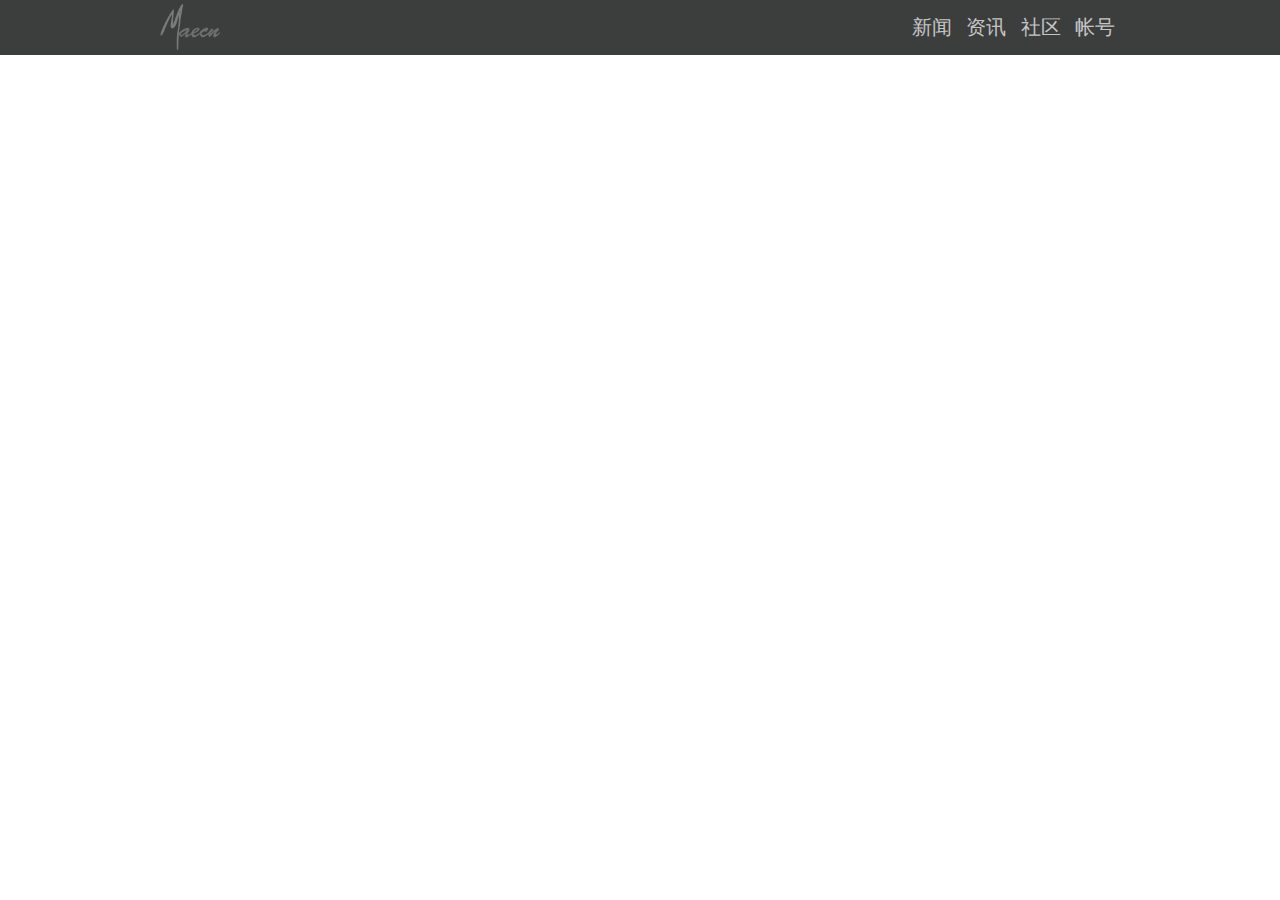
==== application/portal/html_devel/index.html @ c73c0bf3 "auto commited" ====
<!DOCTYPE html>
<html>
<head lang="en">
    <meta charset="UTF-8">
    <link rel="stylesheet" href="../css/index.css"/>
    <script src="../script/index.js"></script>
    <title></title>
</head>
<body>
<div class="top-bar">
    <div class="top-bar-box">
        <div class="main-logo"></div>
        <ul class="top-bar-item">
            <li>新闻</li>
            <li>资讯</li>
            <li>社区</li>
            <li>帐号</li>
        </ul>
    </div>
</div>
</body>
</html>
---- application/portal/css/index.css ----
/*! normalize.css v3.0.0 | MIT License | git.io/normalize */
/*! normalize.css v3.0.0 | HTML5 Display Definitions | MIT License | git.io/normalize */
/* line 9, C:/Ruby22-x64/lib/ruby/gems/2.2.0/gems/compass-normalize-1.5/stylesheets/normalize/_html5.scss */
article,
aside,
details,
figcaption,
figure,
footer,
header,
hgroup,
main,
nav,
section,
summary {
  display: block;
}

/* line 29, C:/Ruby22-x64/lib/ruby/gems/2.2.0/gems/compass-normalize-1.5/stylesheets/normalize/_html5.scss */
audio,
canvas,
progress,
video {
  display: inline-block;
  vertical-align: baseline;
}

/* line 40, C:/Ruby22-x64/lib/ruby/gems/2.2.0/gems/compass-normalize-1.5/stylesheets/normalize/_html5.scss */
audio:not([controls]) {
  display: none;
  height: 0;
}

/* line 47, C:/Ruby22-x64/lib/ruby/gems/2.2.0/gems/compass-normalize-1.5/stylesheets/normalize/_html5.scss */
[hidden],
template {
  display: none;
}

/*! normalize.css v3.0.0 | Base | MIT License | git.io/normalize */
/* line 11, C:/Ruby22-x64/lib/ruby/gems/2.2.0/gems/compass-normalize-1.5/stylesheets/normalize/_base.scss */
html {
  font-family: sans-serif;
  -webkit-text-size-adjust: 100%;
  -ms-text-size-adjust: 100%;
}

/* line 19, C:/Ruby22-x64/lib/ruby/gems/2.2.0/gems/compass-normalize-1.5/stylesheets/normalize/_base.scss */
body {
  margin: 0;
}

/*! normalize.css v3.0.0 | Links | MIT License | git.io/normalize */
/* line 9, C:/Ruby22-x64/lib/ruby/gems/2.2.0/gems/compass-normalize-1.5/stylesheets/normalize/_links.scss */
a {
  background: transparent;
}

/* line 15, C:/Ruby22-x64/lib/ruby/gems/2.2.0/gems/compass-normalize-1.5/stylesheets/normalize/_links.scss */
a:active,
a:hover {
  outline: 0;
}

/*! normalize.css v3.0.0 | Typography | MIT License | git.io/normalize */
/* line 9, C:/Ruby22-x64/lib/ruby/gems/2.2.0/gems/compass-normalize-1.5/stylesheets/normalize/_typography.scss */
abbr[title] {
  border-bottom: 1px dotted;
}

/* line 15, C:/Ruby22-x64/lib/ruby/gems/2.2.0/gems/compass-normalize-1.5/stylesheets/normalize/_typography.scss */
b,
strong {
  font-weight: bold;
}

/* line 22, C:/Ruby22-x64/lib/ruby/gems/2.2.0/gems/compass-normalize-1.5/stylesheets/normalize/_typography.scss */
dfn {
  font-style: italic;
}

/* line 29, C:/Ruby22-x64/lib/ruby/gems/2.2.0/gems/compass-normalize-1.5/stylesheets/normalize/_typography.scss */
h1 {
  font-size: 2em;
  margin: 0.67em 0;
}

/* line 36, C:/Ruby22-x64/lib/ruby/gems/2.2.0/gems/compass-normalize-1.5/stylesheets/normalize/_typography.scss */
mark {
  background: #ff0;
  color: #000;
}

/* line 43, C:/Ruby22-x64/lib/ruby/gems/2.2.0/gems/compass-normalize-1.5/stylesheets/normalize/_typography.scss */
small {
  font-size: 80%;
}

/* line 49, C:/Ruby22-x64/lib/ruby/gems/2.2.0/gems/compass-normalize-1.5/stylesheets/normalize/_typography.scss */
sub,
sup {
  font-size: 75%;
  line-height: 0;
  position: relative;
  vertical-align: baseline;
}

/* line 57, C:/Ruby22-x64/lib/ruby/gems/2.2.0/gems/compass-normalize-1.5/stylesheets/normalize/_typography.scss */
sup {
  top: -0.5em;
}

/* line 61, C:/Ruby22-x64/lib/ruby/gems/2.2.0/gems/compass-normalize-1.5/stylesheets/normalize/_typography.scss */
sub {
  bottom: -0.25em;
}

/*! normalize.css v3.0.0 | Embedded Content | MIT License | git.io/normalize */
/* line 9, C:/Ruby22-x64/lib/ruby/gems/2.2.0/gems/compass-normalize-1.5/stylesheets/normalize/_embeds.scss */
img {
  border: 0;
}

/* line 15, C:/Ruby22-x64/lib/ruby/gems/2.2.0/gems/compass-normalize-1.5/stylesheets/normalize/_embeds.scss */
svg:not(:root) {
  overflow: hidden;
}

/*! normalize.css v3.0.0 | Figures | MIT License | git.io/normalize */
/* line 9, C:/Ruby22-x64/lib/ruby/gems/2.2.0/gems/compass-normalize-1.5/stylesheets/normalize/_groups.scss */
figure {
  margin: 1em 40px;
}

/* line 15, C:/Ruby22-x64/lib/ruby/gems/2.2.0/gems/compass-normalize-1.5/stylesheets/normalize/_groups.scss */
hr {
  -moz-box-sizing: content-box;
  box-sizing: content-box;
  height: 0;
}

/* line 23, C:/Ruby22-x64/lib/ruby/gems/2.2.0/gems/compass-normalize-1.5/stylesheets/normalize/_groups.scss */
pre {
  overflow: auto;
}

/* line 29, C:/Ruby22-x64/lib/ruby/gems/2.2.0/gems/compass-normalize-1.5/stylesheets/normalize/_groups.scss */
code,
kbd,
pre,
samp {
  font-family: monospace, monospace;
  font-size: 1em;
}

/*! normalize.css v3.0.0 | Forms | MIT License | git.io/normalize */
/* line 15, C:/Ruby22-x64/lib/ruby/gems/2.2.0/gems/compass-normalize-1.5/stylesheets/normalize/_forms.scss */
button,
input,
optgroup,
select,
textarea {
  color: inherit;
  font: inherit;
  margin: 0;
}

/* line 27, C:/Ruby22-x64/lib/ruby/gems/2.2.0/gems/compass-normalize-1.5/stylesheets/normalize/_forms.scss */
button {
  overflow: visible;
}

/* line 36, C:/Ruby22-x64/lib/ruby/gems/2.2.0/gems/compass-normalize-1.5/stylesheets/normalize/_forms.scss */
button,
select {
  text-transform: none;
}

/* line 47, C:/Ruby22-x64/lib/ruby/gems/2.2.0/gems/compass-normalize-1.5/stylesheets/normalize/_forms.scss */
button,
html input[type="button"],
input[type="reset"],
input[type="submit"] {
  -webkit-appearance: button;
  cursor: pointer;
}

/* line 57, C:/Ruby22-x64/lib/ruby/gems/2.2.0/gems/compass-normalize-1.5/stylesheets/normalize/_forms.scss */
button[disabled],
html input[disabled] {
  cursor: default;
}

/* line 64, C:/Ruby22-x64/lib/ruby/gems/2.2.0/gems/compass-normalize-1.5/stylesheets/normalize/_forms.scss */
button::-moz-focus-inner,
input::-moz-focus-inner {
  border: 0;
  padding: 0;
}

/* line 73, C:/Ruby22-x64/lib/ruby/gems/2.2.0/gems/compass-normalize-1.5/stylesheets/normalize/_forms.scss */
input {
  line-height: normal;
}

/* line 83, C:/Ruby22-x64/lib/ruby/gems/2.2.0/gems/compass-normalize-1.5/stylesheets/normalize/_forms.scss */
input[type="checkbox"],
input[type="radio"] {
  box-sizing: border-box;
  padding: 0;
}

/* line 93, C:/Ruby22-x64/lib/ruby/gems/2.2.0/gems/compass-normalize-1.5/stylesheets/normalize/_forms.scss */
input[type="number"]::-webkit-inner-spin-button,
input[type="number"]::-webkit-outer-spin-button {
  height: auto;
}

/* line 102, C:/Ruby22-x64/lib/ruby/gems/2.2.0/gems/compass-normalize-1.5/stylesheets/normalize/_forms.scss */
input[type="search"] {
  -webkit-appearance: textfield;
  -moz-box-sizing: content-box;
  -webkit-box-sizing: content-box;
  box-sizing: content-box;
}

/* line 113, C:/Ruby22-x64/lib/ruby/gems/2.2.0/gems/compass-normalize-1.5/stylesheets/normalize/_forms.scss */
input[type="search"]::-webkit-search-cancel-button,
input[type="search"]::-webkit-search-decoration {
  -webkit-appearance: none;
}

/* line 120, C:/Ruby22-x64/lib/ruby/gems/2.2.0/gems/compass-normalize-1.5/stylesheets/normalize/_forms.scss */
fieldset {
  border: 1px solid #c0c0c0;
  margin: 0 2px;
  padding: 0.35em 0.625em 0.75em;
}

/* line 129, C:/Ruby22-x64/lib/ruby/gems/2.2.0/gems/compass-normalize-1.5/stylesheets/normalize/_forms.scss */
legend {
  border: 0;
  padding: 0;
}

/* line 136, C:/Ruby22-x64/lib/ruby/gems/2.2.0/gems/compass-normalize-1.5/stylesheets/normalize/_forms.scss */
textarea {
  overflow: auto;
}

/* line 143, C:/Ruby22-x64/lib/ruby/gems/2.2.0/gems/compass-normalize-1.5/stylesheets/normalize/_forms.scss */
optgroup {
  font-weight: bold;
}

/*! normalize.css v3.0.0 | Tables | MIT License | git.io/normalize */
/* line 9, C:/Ruby22-x64/lib/ruby/gems/2.2.0/gems/compass-normalize-1.5/stylesheets/normalize/_tables.scss */
table {
  border-collapse: collapse;
  border-spacing: 0;
}

/* line 14, C:/Ruby22-x64/lib/ruby/gems/2.2.0/gems/compass-normalize-1.5/stylesheets/normalize/_tables.scss */
td,
th {
  padding: 0;
}

/* line 4, ../sass/sass/index.scss */
.center, .top-bar-box {
  margin: 0 auto;
}

/* line 7, ../sass/sass/index.scss */
ul {
  list-style: none;
  margin: 0;
  padding: 0;
}

/* line 13, ../sass/sass/index.scss */
.top-bar {
  width: 100%;
  background: #3c3d3d;
  height: 55px;
}
/* line 18, ../sass/sass/index.scss */
.top-bar-box {
  box-sizing: border-box;
  width: 960px;
  height: 100%;
}
/* line 24, ../sass/sass/index.scss */
.main-logo {
  float: left;
  height: 100%;
  width: 60px;
  cursor: pointer;
  background-size: 100%;
  background-repeat: no-repeat;
  background-position: center;
  box-sizing: border-box;
  padding: 2px 0px;
  background-image: url("../image/logo-8.png");
}
/* line 33, ../sass/sass/index.scss */
.main-logo:hover {
  background-image: url("../image/logo-6.png");
}

/* line 37, ../sass/sass/index.scss */
.top-bar-item {
  float: right;
    box-sizing:border-box;
    height:100%;
    padding:10px 0px;
    line-height:100%;
}
.top-bar-item li{
    display:inline-block;
    line-height:35px;
    font-size:20px;
    font-family:"Microsoft Yahei";
    padding:0px 5px;
    height:100%;
    color:#fff;
    opacity:0.7;
    cursor:pointer;
}
.top-bar-item li:hover{
    opacity:1.0;
}
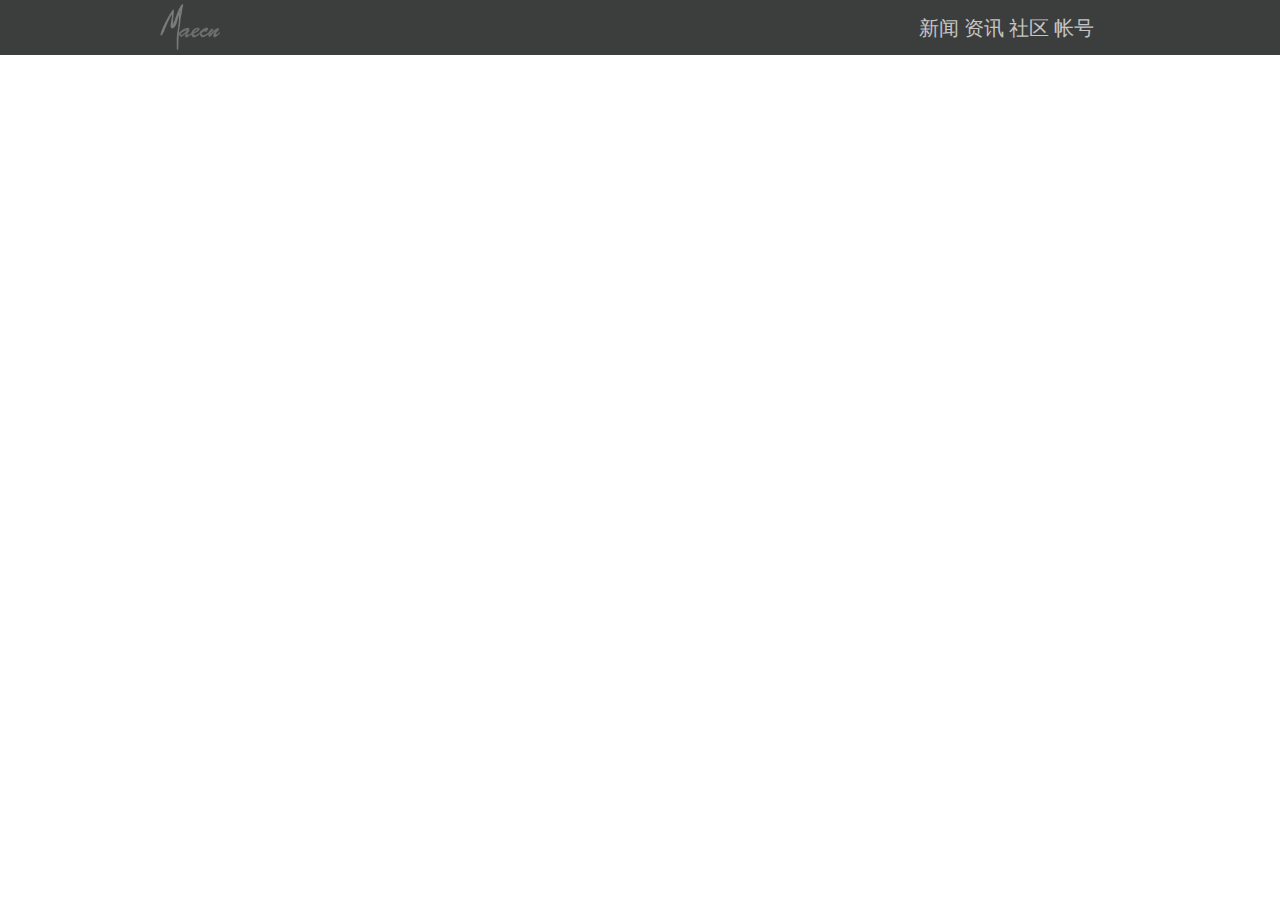
==== commit 2af07c6e: "auto commited" ====
--- a/application/portal/html_devel/index.html
+++ b/application/portal/html_devel/index.html
@@ -15,6 +15,7 @@
             <li>资讯</li>
             <li>社区</li>
             <li>帐号</li>
+            <li class="search-box"></li>
         </ul>
     </div>
 </div>
--- a/application/portal/css/index.css
+++ b/application/portal/css/index.css
@@ -266,31 +266,43 @@
   padding: 0;
 }
 
-/* line 4, ../sass/sass/index.scss */
+@font-face {
+  font-family: 'icomoon';
+  src: url("../../../public/font/icomoon.eot?-r84dvw");
+  src: url("../../../public/font/icomoon.eot?#iefix-r84dvw") format("embedded-opentype"), url("../../../public/font/icomoon.ttf?-r84dvw") format("truetype"), url("../../../public/font/icomoon.woff?-r84dvw") format("woff"), url("../../../public/font/icomoon.svg?-r84dvw#icomoon") format("svg");
+  font-weight: normal;
+  font-style: normal;
+}
+/* line 14, ../sass/sass/index.scss */
 .center, .top-bar-box {
   margin: 0 auto;
 }
 
-/* line 7, ../sass/sass/index.scss */
+/* line 17, ../sass/sass/index.scss */
 ul {
   list-style: none;
   margin: 0;
   padding: 0;
 }
 
-/* line 13, ../sass/sass/index.scss */
+/* line 22, ../sass/sass/index.scss */
+ul li {
+  display: inline-block;
+}
+
+/* line 26, ../sass/sass/index.scss */
 .top-bar {
   width: 100%;
   background: #3c3d3d;
   height: 55px;
 }
-/* line 18, ../sass/sass/index.scss */
+/* line 31, ../sass/sass/index.scss */
 .top-bar-box {
   box-sizing: border-box;
   width: 960px;
   height: 100%;
 }
-/* line 24, ../sass/sass/index.scss */
+/* line 37, ../sass/sass/index.scss */
 .main-logo {
   float: left;
   height: 100%;
@@ -303,30 +315,45 @@
   padding: 2px 0px;
   background-image: url("../image/logo-8.png");
 }
-/* line 33, ../sass/sass/index.scss */
+/* line 46, ../sass/sass/index.scss */
 .main-logo:hover {
   background-image: url("../image/logo-6.png");
 }
 
-/* line 37, ../sass/sass/index.scss */
+/* line 50, ../sass/sass/index.scss */
 .top-bar-item {
+  position: relative;
+  line-height: 100%;
   float: right;
-    box-sizing:border-box;
-    height:100%;
-    padding:10px 0px;
-    line-height:100%;
-}
-.top-bar-item li{
-    display:inline-block;
-    line-height:35px;
-    font-size:20px;
-    font-family:"Microsoft Yahei";
-    padding:0px 5px;
-    height:100%;
-    color:#fff;
-    opacity:0.7;
-    cursor:pointer;
-}
-.top-bar-item li:hover{
-    opacity:1.0;
-}+  font-family: "Microsoft Yahei";
+  font-size: 20px;
+  height: 100%;
+}
+/* line 12, ../sass/sass/_mixins.scss */
+.top-bar-item > * {
+  display: inline-block;
+  vertical-align: middle;
+  line-height: 100%;
+}
+/* line 17, ../sass/sass/_mixins.scss */
+.top-bar-item:after {
+  display: inline-block;
+  vertical-align: middle;
+  content: '';
+  height: 100%;
+}
+/* line 56, ../sass/sass/index.scss */
+.top-bar-item li {
+  cursor: pointer;
+  color: #fff;
+  opacity: 0.7;
+}
+/* line 60, ../sass/sass/index.scss */
+.top-bar-item li:hover {
+  opacity: 1.0;
+}
+
+/* line 70, ../sass/sass/index.scss */
+.search-box:before {
+  content: "\f02e";
+}
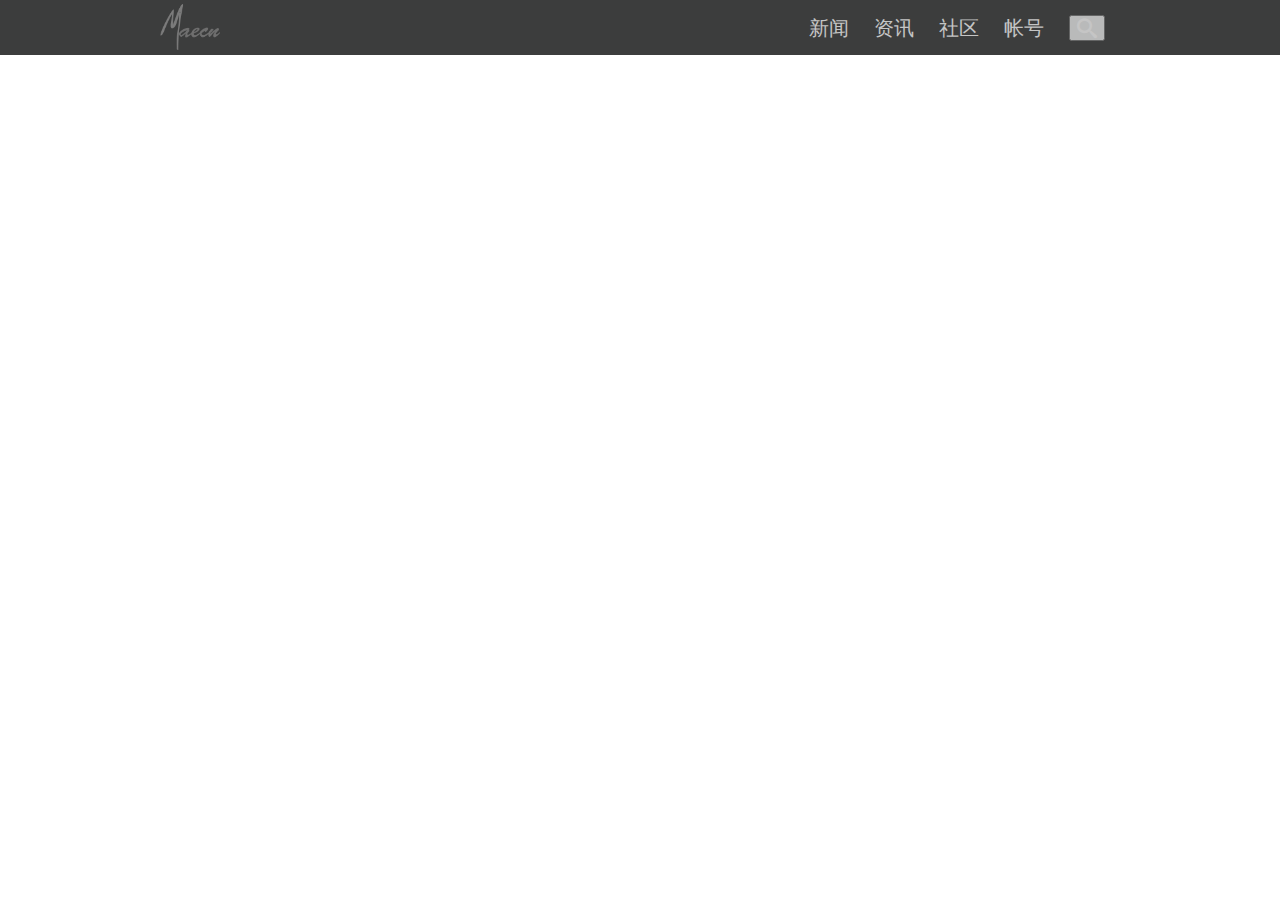
==== commit 03dc9292: "auto commited" ====
--- a/application/portal/html_devel/index.html
+++ b/application/portal/html_devel/index.html
@@ -15,7 +15,7 @@
             <li>资讯</li>
             <li>社区</li>
             <li>帐号</li>
-            <li class="search-box"></li>
+            <li><label for="global-search-input"><button  class="search-box"></button><input type="text" id="global-search-input"></label></li>
         </ul>
     </div>
 </div>
--- a/application/portal/css/index.css
+++ b/application/portal/css/index.css
@@ -345,15 +345,32 @@
 /* line 56, ../sass/sass/index.scss */
 .top-bar-item li {
   cursor: pointer;
+  margin: 0px 10px;
   color: #fff;
   opacity: 0.7;
 }
-/* line 60, ../sass/sass/index.scss */
+/* line 61, ../sass/sass/index.scss */
 .top-bar-item li:hover {
   opacity: 1.0;
 }
 
 /* line 70, ../sass/sass/index.scss */
+.search-box {
+  font-family: 'icomoon';
+}
+/* line 72, ../sass/sass/index.scss */
 .search-box:before {
-  content: "\f02e";
-}
+  content: "\e986";
+}
+
+/* line 76, ../sass/sass/index.scss */
+#global-search-input {
+  display: none;
+  width: 0px;
+  transition: 0.2s;
+}
+/* line 80, ../sass/sass/index.scss */
+#global-search-input:focus {
+  width: 150px;
+  display: inline-block;
+}
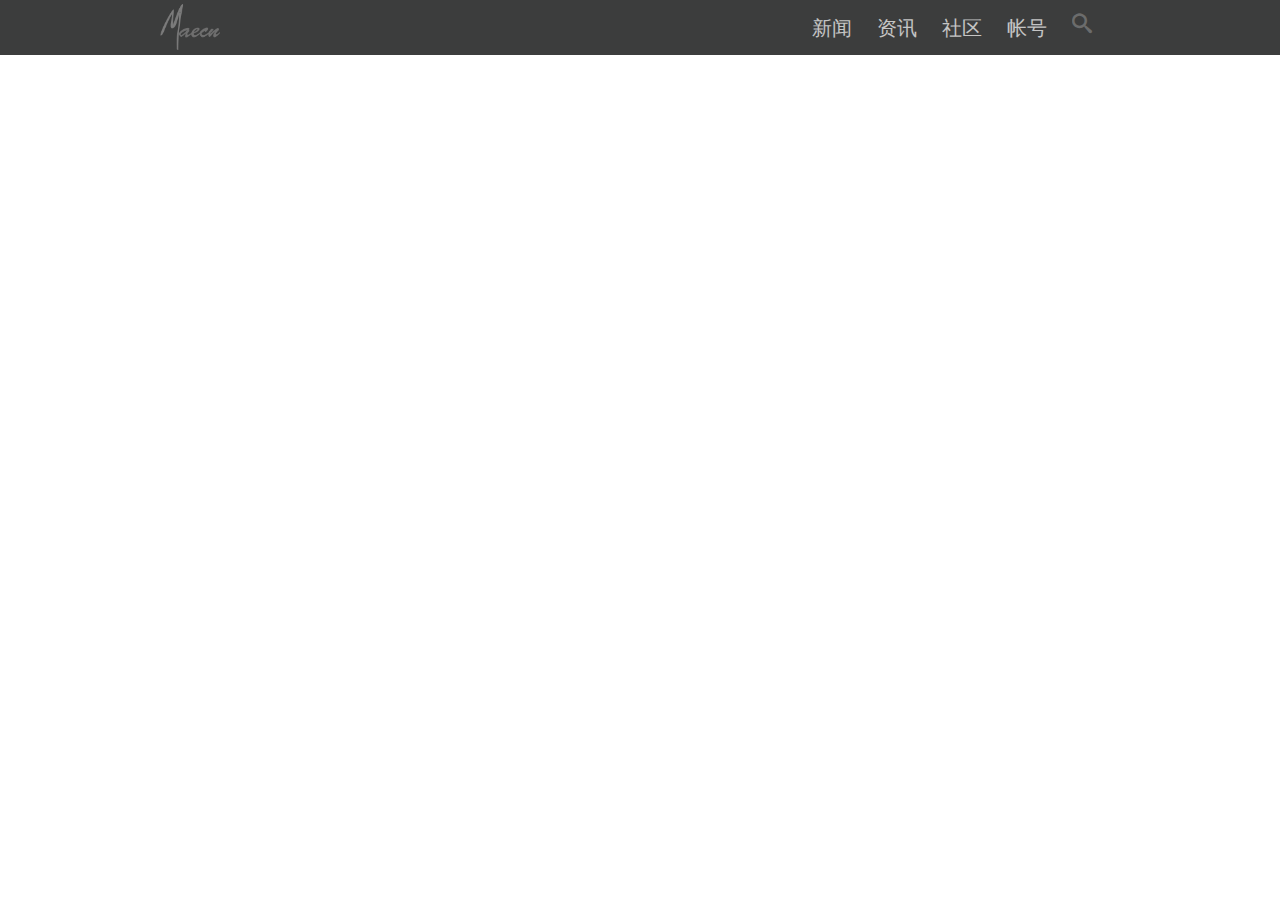
==== commit 25f27f58: "auto commited" ====
--- a/application/portal/html_devel/index.html
+++ b/application/portal/html_devel/index.html
@@ -15,7 +15,13 @@
             <li>资讯</li>
             <li>社区</li>
             <li>帐号</li>
-            <li><label for="global-search-input"><button  class="search-box"></button><input type="text" id="global-search-input"></label></li>
+            <li style="position:relative;">
+                <div>
+                    <span style="position: absolute;left:0px;color:gray;font-family: icomoon">&#xe986;</span>
+                    <input type="text" class="search-box">
+                </div>
+
+            </li>
         </ul>
     </div>
 </div>
--- a/application/portal/css/index.css
+++ b/application/portal/css/index.css
@@ -354,23 +354,13 @@
   opacity: 1.0;
 }
 
-/* line 70, ../sass/sass/index.scss */
-.search-box {
-  font-family: 'icomoon';
-}
-/* line 72, ../sass/sass/index.scss */
-.search-box:before {
-  content: "\e986";
-}
-
 /* line 76, ../sass/sass/index.scss */
-#global-search-input {
-  display: none;
-  width: 0px;
-  transition: 0.2s;
-}
-/* line 80, ../sass/sass/index.scss */
-#global-search-input:focus {
-  width: 150px;
-  display: inline-block;
-}
+.search-box{
+    width:25px;
+    opacity: 0;
+    transition:0.2s;
+}
+.search-box:focus{
+    width:150px;
+    opacity: 1;
+}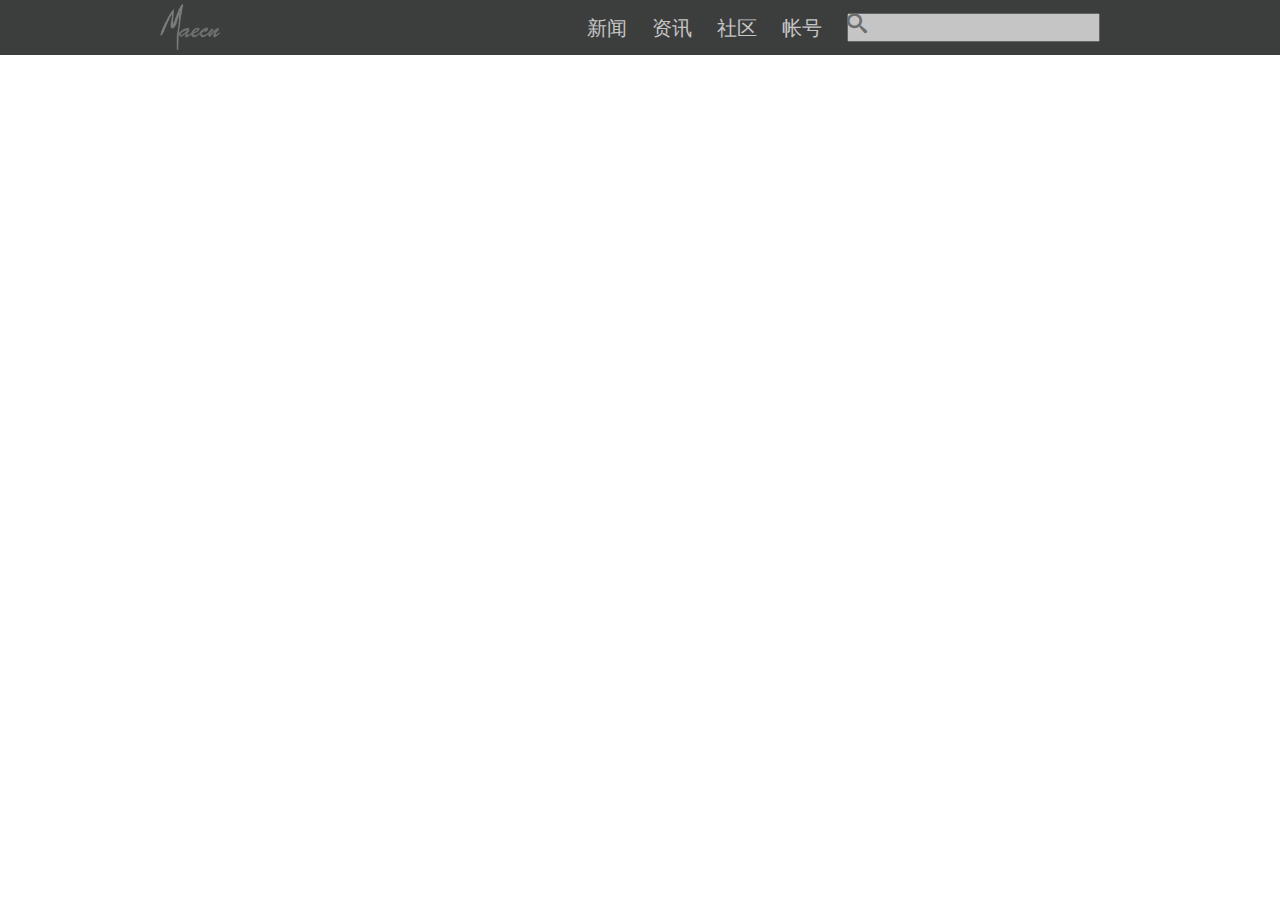
==== commit 2fb3aa2e: "auto commited" ====
--- a/application/portal/html_devel/index.html
+++ b/application/portal/html_devel/index.html
@@ -15,12 +15,9 @@
             <li>资讯</li>
             <li>社区</li>
             <li>帐号</li>
-            <li style="position:relative;">
-                <div>
+            <li style="position:relative;" class="search-box">
                     <span style="position: absolute;left:0px;color:gray;font-family: icomoon">&#xe986;</span>
-                    <input type="text" class="search-box">
-                </div>
-
+                    <input type="text" class="search-box-input">
             </li>
         </ul>
     </div>
--- a/application/portal/css/index.css
+++ b/application/portal/css/index.css
@@ -13,8 +13,7 @@
 nav,
 section,
 summary {
-  display: block;
-}
+  display: block; }
 
 /* line 29, C:/Ruby22-x64/lib/ruby/gems/2.2.0/gems/compass-normalize-1.5/stylesheets/normalize/_html5.scss */
 audio,
@@ -22,79 +21,66 @@
 progress,
 video {
   display: inline-block;
-  vertical-align: baseline;
-}
+  vertical-align: baseline; }
 
 /* line 40, C:/Ruby22-x64/lib/ruby/gems/2.2.0/gems/compass-normalize-1.5/stylesheets/normalize/_html5.scss */
 audio:not([controls]) {
   display: none;
-  height: 0;
-}
+  height: 0; }
 
 /* line 47, C:/Ruby22-x64/lib/ruby/gems/2.2.0/gems/compass-normalize-1.5/stylesheets/normalize/_html5.scss */
 [hidden],
 template {
-  display: none;
-}
+  display: none; }
 
 /*! normalize.css v3.0.0 | Base | MIT License | git.io/normalize */
 /* line 11, C:/Ruby22-x64/lib/ruby/gems/2.2.0/gems/compass-normalize-1.5/stylesheets/normalize/_base.scss */
 html {
   font-family: sans-serif;
   -webkit-text-size-adjust: 100%;
-  -ms-text-size-adjust: 100%;
-}
+  -ms-text-size-adjust: 100%; }
 
 /* line 19, C:/Ruby22-x64/lib/ruby/gems/2.2.0/gems/compass-normalize-1.5/stylesheets/normalize/_base.scss */
 body {
-  margin: 0;
-}
+  margin: 0; }
 
 /*! normalize.css v3.0.0 | Links | MIT License | git.io/normalize */
 /* line 9, C:/Ruby22-x64/lib/ruby/gems/2.2.0/gems/compass-normalize-1.5/stylesheets/normalize/_links.scss */
 a {
-  background: transparent;
-}
+  background: transparent; }
 
 /* line 15, C:/Ruby22-x64/lib/ruby/gems/2.2.0/gems/compass-normalize-1.5/stylesheets/normalize/_links.scss */
 a:active,
 a:hover {
-  outline: 0;
-}
+  outline: 0; }
 
 /*! normalize.css v3.0.0 | Typography | MIT License | git.io/normalize */
 /* line 9, C:/Ruby22-x64/lib/ruby/gems/2.2.0/gems/compass-normalize-1.5/stylesheets/normalize/_typography.scss */
 abbr[title] {
-  border-bottom: 1px dotted;
-}
+  border-bottom: 1px dotted; }
 
 /* line 15, C:/Ruby22-x64/lib/ruby/gems/2.2.0/gems/compass-normalize-1.5/stylesheets/normalize/_typography.scss */
 b,
 strong {
-  font-weight: bold;
-}
+  font-weight: bold; }
 
 /* line 22, C:/Ruby22-x64/lib/ruby/gems/2.2.0/gems/compass-normalize-1.5/stylesheets/normalize/_typography.scss */
 dfn {
-  font-style: italic;
-}
+  font-style: italic; }
 
 /* line 29, C:/Ruby22-x64/lib/ruby/gems/2.2.0/gems/compass-normalize-1.5/stylesheets/normalize/_typography.scss */
 h1 {
   font-size: 2em;
-  margin: 0.67em 0;
-}
+  margin: 0.67em 0; }
 
 /* line 36, C:/Ruby22-x64/lib/ruby/gems/2.2.0/gems/compass-normalize-1.5/stylesheets/normalize/_typography.scss */
 mark {
   background: #ff0;
-  color: #000;
-}
+  color: #000; }
 
 /* line 43, C:/Ruby22-x64/lib/ruby/gems/2.2.0/gems/compass-normalize-1.5/stylesheets/normalize/_typography.scss */
 small {
-  font-size: 80%;
-}
+  font-size: 80%; }
 
 /* line 49, C:/Ruby22-x64/lib/ruby/gems/2.2.0/gems/compass-normalize-1.5/stylesheets/normalize/_typography.scss */
 sub,
@@ -102,47 +88,39 @@
   font-size: 75%;
   line-height: 0;
   position: relative;
-  vertical-align: baseline;
-}
+  vertical-align: baseline; }
 
 /* line 57, C:/Ruby22-x64/lib/ruby/gems/2.2.0/gems/compass-normalize-1.5/stylesheets/normalize/_typography.scss */
 sup {
-  top: -0.5em;
-}
+  top: -0.5em; }
 
 /* line 61, C:/Ruby22-x64/lib/ruby/gems/2.2.0/gems/compass-normalize-1.5/stylesheets/normalize/_typography.scss */
 sub {
-  bottom: -0.25em;
-}
+  bottom: -0.25em; }
 
 /*! normalize.css v3.0.0 | Embedded Content | MIT License | git.io/normalize */
 /* line 9, C:/Ruby22-x64/lib/ruby/gems/2.2.0/gems/compass-normalize-1.5/stylesheets/normalize/_embeds.scss */
 img {
-  border: 0;
-}
+  border: 0; }
 
 /* line 15, C:/Ruby22-x64/lib/ruby/gems/2.2.0/gems/compass-normalize-1.5/stylesheets/normalize/_embeds.scss */
 svg:not(:root) {
-  overflow: hidden;
-}
+  overflow: hidden; }
 
 /*! normalize.css v3.0.0 | Figures | MIT License | git.io/normalize */
 /* line 9, C:/Ruby22-x64/lib/ruby/gems/2.2.0/gems/compass-normalize-1.5/stylesheets/normalize/_groups.scss */
 figure {
-  margin: 1em 40px;
-}
+  margin: 1em 40px; }
 
 /* line 15, C:/Ruby22-x64/lib/ruby/gems/2.2.0/gems/compass-normalize-1.5/stylesheets/normalize/_groups.scss */
 hr {
   -moz-box-sizing: content-box;
   box-sizing: content-box;
-  height: 0;
-}
+  height: 0; }
 
 /* line 23, C:/Ruby22-x64/lib/ruby/gems/2.2.0/gems/compass-normalize-1.5/stylesheets/normalize/_groups.scss */
 pre {
-  overflow: auto;
-}
+  overflow: auto; }
 
 /* line 29, C:/Ruby22-x64/lib/ruby/gems/2.2.0/gems/compass-normalize-1.5/stylesheets/normalize/_groups.scss */
 code,
@@ -150,8 +128,7 @@
 pre,
 samp {
   font-family: monospace, monospace;
-  font-size: 1em;
-}
+  font-size: 1em; }
 
 /*! normalize.css v3.0.0 | Forms | MIT License | git.io/normalize */
 /* line 15, C:/Ruby22-x64/lib/ruby/gems/2.2.0/gems/compass-normalize-1.5/stylesheets/normalize/_forms.scss */
@@ -162,19 +139,16 @@
 textarea {
   color: inherit;
   font: inherit;
-  margin: 0;
-}
+  margin: 0; }
 
 /* line 27, C:/Ruby22-x64/lib/ruby/gems/2.2.0/gems/compass-normalize-1.5/stylesheets/normalize/_forms.scss */
 button {
-  overflow: visible;
-}
+  overflow: visible; }
 
 /* line 36, C:/Ruby22-x64/lib/ruby/gems/2.2.0/gems/compass-normalize-1.5/stylesheets/normalize/_forms.scss */
 button,
 select {
-  text-transform: none;
-}
+  text-transform: none; }
 
 /* line 47, C:/Ruby22-x64/lib/ruby/gems/2.2.0/gems/compass-normalize-1.5/stylesheets/normalize/_forms.scss */
 button,
@@ -182,185 +156,163 @@
 input[type="reset"],
 input[type="submit"] {
   -webkit-appearance: button;
-  cursor: pointer;
-}
+  cursor: pointer; }
 
 /* line 57, C:/Ruby22-x64/lib/ruby/gems/2.2.0/gems/compass-normalize-1.5/stylesheets/normalize/_forms.scss */
 button[disabled],
 html input[disabled] {
-  cursor: default;
-}
+  cursor: default; }
 
 /* line 64, C:/Ruby22-x64/lib/ruby/gems/2.2.0/gems/compass-normalize-1.5/stylesheets/normalize/_forms.scss */
 button::-moz-focus-inner,
 input::-moz-focus-inner {
   border: 0;
-  padding: 0;
-}
+  padding: 0; }
 
 /* line 73, C:/Ruby22-x64/lib/ruby/gems/2.2.0/gems/compass-normalize-1.5/stylesheets/normalize/_forms.scss */
 input {
-  line-height: normal;
-}
+  line-height: normal; }
 
 /* line 83, C:/Ruby22-x64/lib/ruby/gems/2.2.0/gems/compass-normalize-1.5/stylesheets/normalize/_forms.scss */
 input[type="checkbox"],
 input[type="radio"] {
   box-sizing: border-box;
-  padding: 0;
-}
+  padding: 0; }
 
 /* line 93, C:/Ruby22-x64/lib/ruby/gems/2.2.0/gems/compass-normalize-1.5/stylesheets/normalize/_forms.scss */
 input[type="number"]::-webkit-inner-spin-button,
 input[type="number"]::-webkit-outer-spin-button {
-  height: auto;
-}
+  height: auto; }
 
 /* line 102, C:/Ruby22-x64/lib/ruby/gems/2.2.0/gems/compass-normalize-1.5/stylesheets/normalize/_forms.scss */
 input[type="search"] {
   -webkit-appearance: textfield;
   -moz-box-sizing: content-box;
   -webkit-box-sizing: content-box;
-  box-sizing: content-box;
-}
+  box-sizing: content-box; }
 
 /* line 113, C:/Ruby22-x64/lib/ruby/gems/2.2.0/gems/compass-normalize-1.5/stylesheets/normalize/_forms.scss */
 input[type="search"]::-webkit-search-cancel-button,
 input[type="search"]::-webkit-search-decoration {
-  -webkit-appearance: none;
-}
+  -webkit-appearance: none; }
 
 /* line 120, C:/Ruby22-x64/lib/ruby/gems/2.2.0/gems/compass-normalize-1.5/stylesheets/normalize/_forms.scss */
 fieldset {
   border: 1px solid #c0c0c0;
   margin: 0 2px;
-  padding: 0.35em 0.625em 0.75em;
-}
+  padding: 0.35em 0.625em 0.75em; }
 
 /* line 129, C:/Ruby22-x64/lib/ruby/gems/2.2.0/gems/compass-normalize-1.5/stylesheets/normalize/_forms.scss */
 legend {
   border: 0;
-  padding: 0;
-}
+  padding: 0; }
 
 /* line 136, C:/Ruby22-x64/lib/ruby/gems/2.2.0/gems/compass-normalize-1.5/stylesheets/normalize/_forms.scss */
 textarea {
-  overflow: auto;
-}
+  overflow: auto; }
 
 /* line 143, C:/Ruby22-x64/lib/ruby/gems/2.2.0/gems/compass-normalize-1.5/stylesheets/normalize/_forms.scss */
 optgroup {
-  font-weight: bold;
-}
+  font-weight: bold; }
 
 /*! normalize.css v3.0.0 | Tables | MIT License | git.io/normalize */
 /* line 9, C:/Ruby22-x64/lib/ruby/gems/2.2.0/gems/compass-normalize-1.5/stylesheets/normalize/_tables.scss */
 table {
   border-collapse: collapse;
-  border-spacing: 0;
-}
+  border-spacing: 0; }
 
 /* line 14, C:/Ruby22-x64/lib/ruby/gems/2.2.0/gems/compass-normalize-1.5/stylesheets/normalize/_tables.scss */
 td,
 th {
-  padding: 0;
-}
+  padding: 0; }
 
 @font-face {
   font-family: 'icomoon';
   src: url("../../../public/font/icomoon.eot?-r84dvw");
   src: url("../../../public/font/icomoon.eot?#iefix-r84dvw") format("embedded-opentype"), url("../../../public/font/icomoon.ttf?-r84dvw") format("truetype"), url("../../../public/font/icomoon.woff?-r84dvw") format("woff"), url("../../../public/font/icomoon.svg?-r84dvw#icomoon") format("svg");
   font-weight: normal;
-  font-style: normal;
-}
+  font-style: normal; }
 /* line 14, ../sass/sass/index.scss */
 .center, .top-bar-box {
-  margin: 0 auto;
-}
+  margin: 0 auto; }
 
 /* line 17, ../sass/sass/index.scss */
 ul {
   list-style: none;
   margin: 0;
-  padding: 0;
-}
+  padding: 0; }
 
 /* line 22, ../sass/sass/index.scss */
 ul li {
-  display: inline-block;
-}
+  display: inline-block; }
 
 /* line 26, ../sass/sass/index.scss */
 .top-bar {
   width: 100%;
   background: #3c3d3d;
-  height: 55px;
-}
-/* line 31, ../sass/sass/index.scss */
-.top-bar-box {
-  box-sizing: border-box;
-  width: 960px;
-  height: 100%;
-}
-/* line 37, ../sass/sass/index.scss */
-.main-logo {
-  float: left;
-  height: 100%;
-  width: 60px;
-  cursor: pointer;
-  background-size: 100%;
-  background-repeat: no-repeat;
-  background-position: center;
-  box-sizing: border-box;
-  padding: 2px 0px;
-  background-image: url("../image/logo-8.png");
-}
-/* line 46, ../sass/sass/index.scss */
-.main-logo:hover {
-  background-image: url("../image/logo-6.png");
-}
-
-/* line 50, ../sass/sass/index.scss */
-.top-bar-item {
+  height: 55px; }
+  /* line 31, ../sass/sass/index.scss */
+  .top-bar-box {
+    box-sizing: border-box;
+    width: 960px;
+    height: 100%; }
+    /* line 37, ../sass/sass/index.scss */
+    .main-logo {
+      float: left;
+      height: 100%;
+      width: 60px;
+      cursor: pointer;
+      background-size: 100%;
+      background-repeat: no-repeat;
+      background-position: center;
+      box-sizing: border-box;
+      padding: 2px 0px;
+      background-image: url("../image/logo-8.png"); }
+      /* line 46, ../sass/sass/index.scss */
+      .main-logo:hover {
+        background-image: url("../image/logo-6.png"); }
+
+    /* line 50, ../sass/sass/index.scss */
+    .top-bar-item {
+      position: relative;
+      line-height: 100%;
+      float: right;
+      font-family: "Microsoft Yahei";
+      font-size: 20px;
+      height: 100%; }
+      /* line 12, ../sass/sass/_mixins.scss */
+      .top-bar-item > * {
+        display: inline-block;
+        vertical-align: middle;
+        line-height: 100%; }
+      /* line 17, ../sass/sass/_mixins.scss */
+      .top-bar-item:after {
+        display: inline-block;
+        vertical-align: middle;
+        content: '';
+        height: 100%; }
+      /* line 56, ../sass/sass/index.scss */
+      .top-bar-item li {
+        cursor: pointer;
+        margin: 0px 10px;
+        color: #fff;
+        opacity: 0.7; }
+        /* line 61, ../sass/sass/index.scss */
+        .top-bar-item li:hover {
+          opacity: 1.0; }
+
+/* line 70, ../sass/sass/index.scss */
+.search-box {
   position: relative;
-  line-height: 100%;
-  float: right;
-  font-family: "Microsoft Yahei";
-  font-size: 20px;
-  height: 100%;
-}
-/* line 12, ../sass/sass/_mixins.scss */
-.top-bar-item > * {
-  display: inline-block;
-  vertical-align: middle;
-  line-height: 100%;
-}
-/* line 17, ../sass/sass/_mixins.scss */
-.top-bar-item:after {
-  display: inline-block;
-  vertical-align: middle;
-  content: '';
-  height: 100%;
-}
-/* line 56, ../sass/sass/index.scss */
-.top-bar-item li {
-  cursor: pointer;
-  margin: 0px 10px;
-  color: #fff;
-  opacity: 0.7;
-}
-/* line 61, ../sass/sass/index.scss */
-.top-bar-item li:hover {
-  opacity: 1.0;
-}
-
-/* line 76, ../sass/sass/index.scss */
-.search-box{
-    width:25px;
-    opacity: 0;
-    transition:0.2s;
-}
-.search-box:focus{
-    width:150px;
-    opacity: 1;
-}+  line-height: 100%; }
+  /* line 12, ../sass/sass/_mixins.scss */
+  .search-box > * {
+    display: inline-block;
+    vertical-align: middle;
+    line-height: 100%; }
+  /* line 17, ../sass/sass/_mixins.scss */
+  .search-box:after {
+    display: inline-block;
+    vertical-align: middle;
+    content: '';
+    height: 100%; }
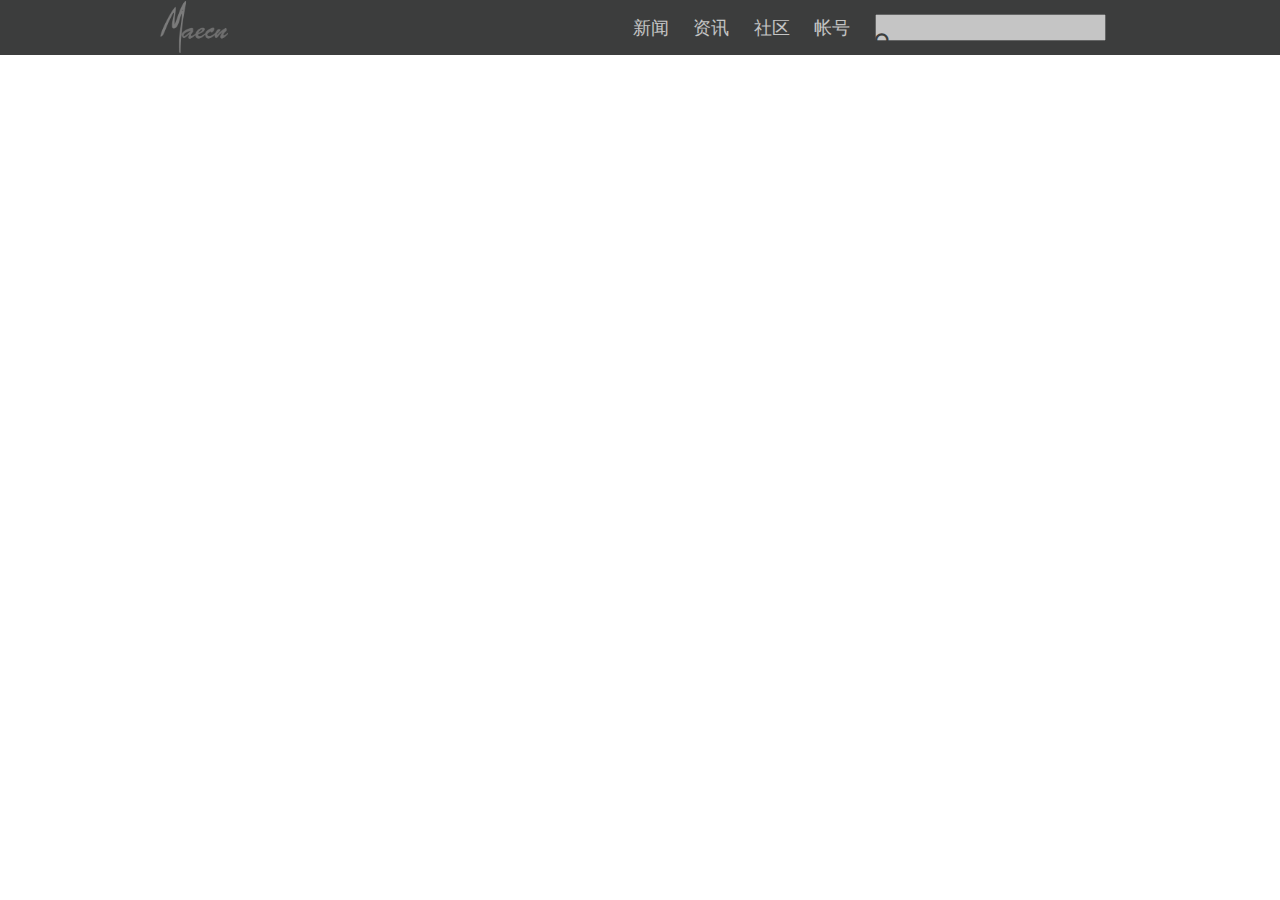
==== commit 3b277d27: "auto commited" ====
--- a/application/portal/html_devel/index.html
+++ b/application/portal/html_devel/index.html
@@ -10,14 +10,16 @@
 <div class="top-bar">
     <div class="top-bar-box">
         <div class="main-logo"></div>
-        <ul class="top-bar-item">
+        <ul class="top-bar-items">
             <li>新闻</li>
             <li>资讯</li>
             <li>社区</li>
             <li>帐号</li>
-            <li style="position:relative;" class="search-box">
-                    <span style="position: absolute;left:0px;color:gray;font-family: icomoon">&#xe986;</span>
-                    <input type="text" class="search-box-input">
+            <li class="search-box">
+                <span class="search-box-icon">
+                    <span>&#xe986;</span>
+                </span>
+                <input type="text" class="search-box-input">
             </li>
         </ul>
     </div>
--- a/application/portal/css/index.css
+++ b/application/portal/css/index.css
@@ -1,25 +1,11 @@
 /*! normalize.css v3.0.0 | MIT License | git.io/normalize */
 /*! normalize.css v3.0.0 | HTML5 Display Definitions | MIT License | git.io/normalize */
 /* line 9, C:/Ruby22-x64/lib/ruby/gems/2.2.0/gems/compass-normalize-1.5/stylesheets/normalize/_html5.scss */
-article,
-aside,
-details,
-figcaption,
-figure,
-footer,
-header,
-hgroup,
-main,
-nav,
-section,
-summary {
+article, aside, details, figcaption, figure, footer, header, hgroup, main, nav, section, summary {
   display: block; }
 
 /* line 29, C:/Ruby22-x64/lib/ruby/gems/2.2.0/gems/compass-normalize-1.5/stylesheets/normalize/_html5.scss */
-audio,
-canvas,
-progress,
-video {
+audio, canvas, progress, video {
   display: inline-block;
   vertical-align: baseline; }
 
@@ -29,8 +15,7 @@
   height: 0; }
 
 /* line 47, C:/Ruby22-x64/lib/ruby/gems/2.2.0/gems/compass-normalize-1.5/stylesheets/normalize/_html5.scss */
-[hidden],
-template {
+[hidden], template {
   display: none; }
 
 /*! normalize.css v3.0.0 | Base | MIT License | git.io/normalize */
@@ -50,8 +35,7 @@
   background: transparent; }
 
 /* line 15, C:/Ruby22-x64/lib/ruby/gems/2.2.0/gems/compass-normalize-1.5/stylesheets/normalize/_links.scss */
-a:active,
-a:hover {
+a:active, a:hover {
   outline: 0; }
 
 /*! normalize.css v3.0.0 | Typography | MIT License | git.io/normalize */
@@ -60,8 +44,7 @@
   border-bottom: 1px dotted; }
 
 /* line 15, C:/Ruby22-x64/lib/ruby/gems/2.2.0/gems/compass-normalize-1.5/stylesheets/normalize/_typography.scss */
-b,
-strong {
+b, strong {
   font-weight: bold; }
 
 /* line 22, C:/Ruby22-x64/lib/ruby/gems/2.2.0/gems/compass-normalize-1.5/stylesheets/normalize/_typography.scss */
@@ -83,8 +66,7 @@
   font-size: 80%; }
 
 /* line 49, C:/Ruby22-x64/lib/ruby/gems/2.2.0/gems/compass-normalize-1.5/stylesheets/normalize/_typography.scss */
-sub,
-sup {
+sub, sup {
   font-size: 75%;
   line-height: 0;
   position: relative;
@@ -123,20 +105,13 @@
   overflow: auto; }
 
 /* line 29, C:/Ruby22-x64/lib/ruby/gems/2.2.0/gems/compass-normalize-1.5/stylesheets/normalize/_groups.scss */
-code,
-kbd,
-pre,
-samp {
+code, kbd, pre, samp {
   font-family: monospace, monospace;
   font-size: 1em; }
 
 /*! normalize.css v3.0.0 | Forms | MIT License | git.io/normalize */
 /* line 15, C:/Ruby22-x64/lib/ruby/gems/2.2.0/gems/compass-normalize-1.5/stylesheets/normalize/_forms.scss */
-button,
-input,
-optgroup,
-select,
-textarea {
+button, input, optgroup, select, textarea {
   color: inherit;
   font: inherit;
   margin: 0; }
@@ -146,26 +121,20 @@
   overflow: visible; }
 
 /* line 36, C:/Ruby22-x64/lib/ruby/gems/2.2.0/gems/compass-normalize-1.5/stylesheets/normalize/_forms.scss */
-button,
-select {
+button, select {
   text-transform: none; }
 
 /* line 47, C:/Ruby22-x64/lib/ruby/gems/2.2.0/gems/compass-normalize-1.5/stylesheets/normalize/_forms.scss */
-button,
-html input[type="button"],
-input[type="reset"],
-input[type="submit"] {
+button, html input[type="button"], input[type="reset"], input[type="submit"] {
   -webkit-appearance: button;
   cursor: pointer; }
 
 /* line 57, C:/Ruby22-x64/lib/ruby/gems/2.2.0/gems/compass-normalize-1.5/stylesheets/normalize/_forms.scss */
-button[disabled],
-html input[disabled] {
+button[disabled], html input[disabled] {
   cursor: default; }
 
 /* line 64, C:/Ruby22-x64/lib/ruby/gems/2.2.0/gems/compass-normalize-1.5/stylesheets/normalize/_forms.scss */
-button::-moz-focus-inner,
-input::-moz-focus-inner {
+button::-moz-focus-inner, input::-moz-focus-inner {
   border: 0;
   padding: 0; }
 
@@ -174,14 +143,12 @@
   line-height: normal; }
 
 /* line 83, C:/Ruby22-x64/lib/ruby/gems/2.2.0/gems/compass-normalize-1.5/stylesheets/normalize/_forms.scss */
-input[type="checkbox"],
-input[type="radio"] {
+input[type="checkbox"], input[type="radio"] {
   box-sizing: border-box;
   padding: 0; }
 
 /* line 93, C:/Ruby22-x64/lib/ruby/gems/2.2.0/gems/compass-normalize-1.5/stylesheets/normalize/_forms.scss */
-input[type="number"]::-webkit-inner-spin-button,
-input[type="number"]::-webkit-outer-spin-button {
+input[type="number"]::-webkit-inner-spin-button, input[type="number"]::-webkit-outer-spin-button {
   height: auto; }
 
 /* line 102, C:/Ruby22-x64/lib/ruby/gems/2.2.0/gems/compass-normalize-1.5/stylesheets/normalize/_forms.scss */
@@ -192,8 +159,7 @@
   box-sizing: content-box; }
 
 /* line 113, C:/Ruby22-x64/lib/ruby/gems/2.2.0/gems/compass-normalize-1.5/stylesheets/normalize/_forms.scss */
-input[type="search"]::-webkit-search-cancel-button,
-input[type="search"]::-webkit-search-decoration {
+input[type="search"]::-webkit-search-cancel-button, input[type="search"]::-webkit-search-decoration {
   -webkit-appearance: none; }
 
 /* line 120, C:/Ruby22-x64/lib/ruby/gems/2.2.0/gems/compass-normalize-1.5/stylesheets/normalize/_forms.scss */
@@ -222,8 +188,7 @@
   border-spacing: 0; }
 
 /* line 14, C:/Ruby22-x64/lib/ruby/gems/2.2.0/gems/compass-normalize-1.5/stylesheets/normalize/_tables.scss */
-td,
-th {
+td, th {
   padding: 0; }
 
 @font-face {
@@ -232,87 +197,82 @@
   src: url("../../../public/font/icomoon.eot?#iefix-r84dvw") format("embedded-opentype"), url("../../../public/font/icomoon.ttf?-r84dvw") format("truetype"), url("../../../public/font/icomoon.woff?-r84dvw") format("woff"), url("../../../public/font/icomoon.svg?-r84dvw#icomoon") format("svg");
   font-weight: normal;
   font-style: normal; }
-/* line 14, ../sass/sass/index.scss */
-.center, .top-bar-box {
-  margin: 0 auto; }
-
-/* line 17, ../sass/sass/index.scss */
+/* line 15, ../sass/sass/index.scss */
 ul {
   list-style: none;
   margin: 0;
   padding: 0; }
 
-/* line 22, ../sass/sass/index.scss */
+/* line 20, ../sass/sass/index.scss */
 ul li {
   display: inline-block; }
 
-/* line 26, ../sass/sass/index.scss */
+/* line 25, ../sass/sass/index.scss */
 .top-bar {
   width: 100%;
-  background: #3c3d3d;
-  height: 55px; }
-  /* line 31, ../sass/sass/index.scss */
-  .top-bar-box {
-    box-sizing: border-box;
-    width: 960px;
-    height: 100%; }
-    /* line 37, ../sass/sass/index.scss */
-    .main-logo {
-      float: left;
-      height: 100%;
-      width: 60px;
-      cursor: pointer;
-      background-size: 100%;
-      background-repeat: no-repeat;
-      background-position: center;
-      box-sizing: border-box;
-      padding: 2px 0px;
-      background-image: url("../image/logo-8.png"); }
-      /* line 46, ../sass/sass/index.scss */
-      .main-logo:hover {
-        background-image: url("../image/logo-6.png"); }
-
-    /* line 50, ../sass/sass/index.scss */
-    .top-bar-item {
-      position: relative;
-      line-height: 100%;
-      float: right;
-      font-family: "Microsoft Yahei";
-      font-size: 20px;
-      height: 100%; }
-      /* line 12, ../sass/sass/_mixins.scss */
-      .top-bar-item > * {
-        display: inline-block;
-        vertical-align: middle;
-        line-height: 100%; }
-      /* line 17, ../sass/sass/_mixins.scss */
-      .top-bar-item:after {
-        display: inline-block;
-        vertical-align: middle;
-        content: '';
-        height: 100%; }
-      /* line 56, ../sass/sass/index.scss */
-      .top-bar-item li {
-        cursor: pointer;
-        margin: 0px 10px;
-        color: #fff;
-        opacity: 0.7; }
-        /* line 61, ../sass/sass/index.scss */
-        .top-bar-item li:hover {
-          opacity: 1.0; }
-
-/* line 70, ../sass/sass/index.scss */
-.search-box {
+  height: 55px;
+  background: #3c3d3d; }
+/* line 30, ../sass/sass/index.scss */
+.top-bar-box {
+  height: 100%;
+  width: 960px;
+  margin: 0 auto; }
+/* line 35, ../sass/sass/index.scss */
+.main-logo {
+  float: left;
+  height: 100%;
+  width: 68px;
+  background-size: 100%;
+  background-repeat: no-repeat;
+  background-position: center;
+  background-image: url("../image/logo-8.png"); }
+
+/* line 41, ../sass/sass/index.scss */
+.top-bar-items {
+  float: right;
+  height: 100%;
+  font-size: 18px;
+  font-family: "Microsoft Yahei";
+  color: #fff;
   position: relative;
   line-height: 100%; }
-  /* line 12, ../sass/sass/_mixins.scss */
-  .search-box > * {
-    display: inline-block;
-    vertical-align: middle;
-    line-height: 100%; }
-  /* line 17, ../sass/sass/_mixins.scss */
-  .search-box:after {
-    display: inline-block;
-    vertical-align: middle;
-    content: '';
-    height: 100%; }
+/* line 13, ../sass/sass/_mixins.scss */
+.top-bar-items > * {
+  display: inline-block;
+  vertical-align: middle;
+  line-height: 100%; }
+/* line 18, ../sass/sass/_mixins.scss */
+.top-bar-items:after {
+  display: inline-block;
+  vertical-align: middle;
+  content: '';
+  height: 100%; }
+/* line 49, ../sass/sass/index.scss */
+.top-bar-items li {
+  cursor: pointer;
+  margin: 0 10px;
+  opacity: 0.7; }
+/* line 53, ../sass/sass/index.scss */
+.top-bar-items li:hover {
+  opacity: 1; }
+/* line 58, ../sass/sass/index.scss */
+.search-box-icon {
+  position: relative;
+  line-height: 100%;
+  font-family: 'icomoon';
+  position: absolute;
+  height: 100%; }
+/* line 13, ../sass/sass/_mixins.scss */
+.search-box-icon > * {
+  display: inline-block;
+  vertical-align: middle;
+  line-height: 100%; }
+/* line 18, ../sass/sass/_mixins.scss */
+.search-box-icon:after {
+  display: inline-block;
+  vertical-align: middle;
+  content: '';
+  height: 100%; }
+/* line 63, ../sass/sass/index.scss */
+.search-box-icon span {
+  color: #3c3d3d; }
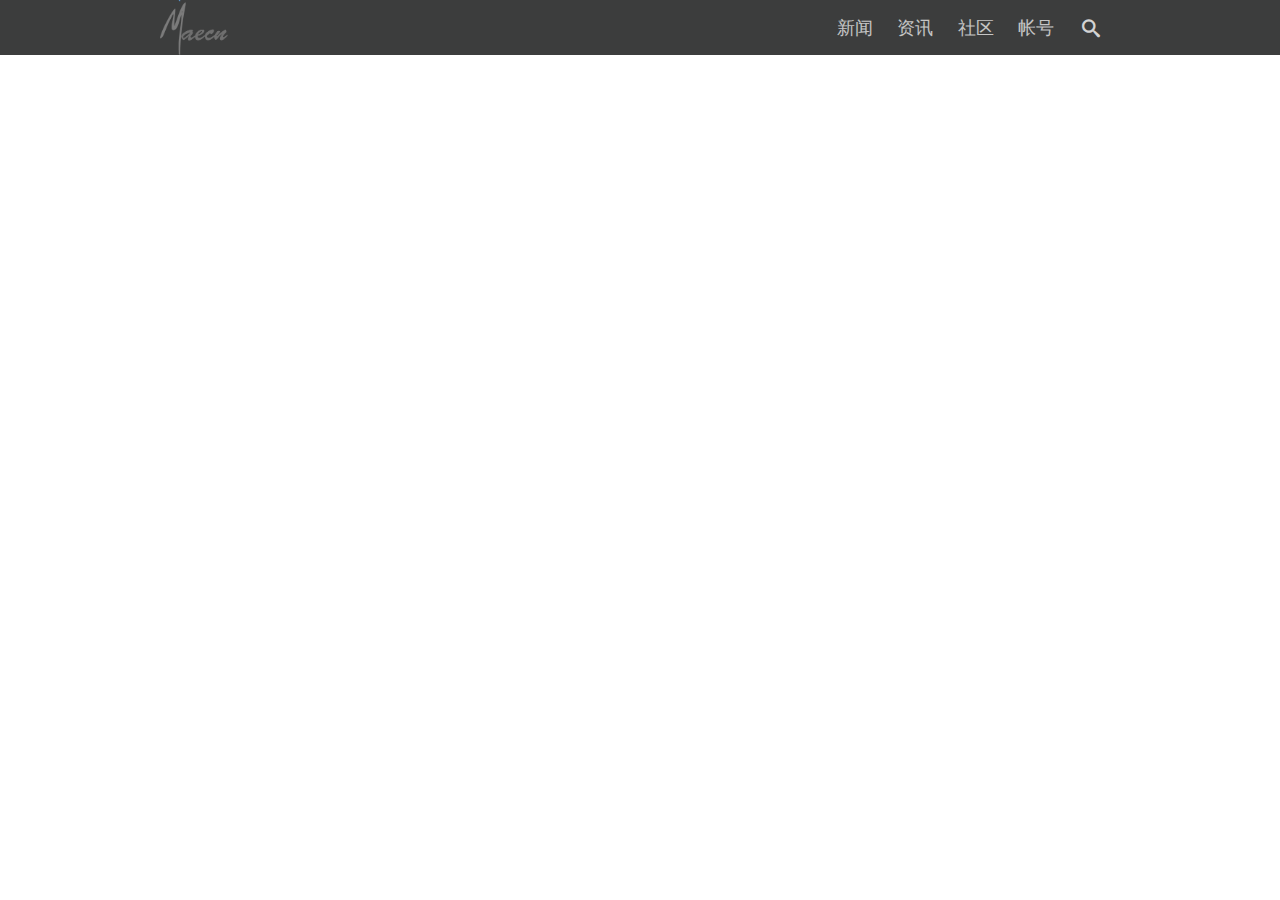
==== commit e104f271: "auto commited" ====
--- a/application/portal/html_devel/index.html
+++ b/application/portal/html_devel/index.html
@@ -14,7 +14,7 @@
             <li>新闻</li>
             <li>资讯</li>
             <li>社区</li>
-            <li>帐号</li>
+            <li id="account-operation">帐号</li>
             <li class="search-box">
                 <span class="search-box-icon">
                     <span>&#xe986;</span>
--- a/application/portal/css/index.css
+++ b/application/portal/css/index.css
@@ -222,12 +222,19 @@
   float: left;
   height: 100%;
   width: 68px;
-  background-size: 100%;
+  cursor: pointer;
   background-repeat: no-repeat;
-  background-position: center;
-  background-image: url("../image/logo-8.png"); }
-
+  background-position: 0% -51px;
+  background-size: 100% auto;
+  background-image: url("../image/logo-9.png"); }
 /* line 41, ../sass/sass/index.scss */
+.main-logo:hover {
+  background-repeat: no-repeat;
+  background-position: 0% 2px;
+  background-size: 100% auto;
+  background-image: url("../image/logo-9.png"); }
+
+/* line 45, ../sass/sass/index.scss */
 .top-bar-items {
   float: right;
   height: 100%;
@@ -235,44 +242,76 @@
   font-family: "Microsoft Yahei";
   color: #fff;
   position: relative;
-  line-height: 100%; }
-/* line 13, ../sass/sass/_mixins.scss */
+  line-height: 100%;
+  white-space: nowrap; }
+/* line 21, ../sass/sass/_mixins.scss */
 .top-bar-items > * {
   display: inline-block;
   vertical-align: middle;
   line-height: 100%; }
-/* line 18, ../sass/sass/_mixins.scss */
+/* line 26, ../sass/sass/_mixins.scss */
 .top-bar-items:after {
   display: inline-block;
   vertical-align: middle;
   content: '';
   height: 100%; }
-/* line 49, ../sass/sass/index.scss */
+/* line 53, ../sass/sass/index.scss */
 .top-bar-items li {
   cursor: pointer;
   margin: 0 10px;
   opacity: 0.7; }
-/* line 53, ../sass/sass/index.scss */
+/* line 57, ../sass/sass/index.scss */
 .top-bar-items li:hover {
   opacity: 1; }
-/* line 58, ../sass/sass/index.scss */
+
+/* line 63, ../sass/sass/index.scss */
+.search-box {
+  opacity: 1 !important;
+  position: relative; }
+
+/* line 67, ../sass/sass/index.scss */
 .search-box-icon {
   position: relative;
   line-height: 100%;
+  white-space: nowrap;
+  position: absolute;
+  left: 3px;
   font-family: 'icomoon';
-  position: absolute;
   height: 100%; }
-/* line 13, ../sass/sass/_mixins.scss */
+/* line 21, ../sass/sass/_mixins.scss */
 .search-box-icon > * {
   display: inline-block;
   vertical-align: middle;
   line-height: 100%; }
-/* line 18, ../sass/sass/_mixins.scss */
+/* line 26, ../sass/sass/_mixins.scss */
 .search-box-icon:after {
   display: inline-block;
   vertical-align: middle;
   content: '';
   height: 100%; }
-/* line 63, ../sass/sass/index.scss */
+/* line 73, ../sass/sass/index.scss */
 .search-box-icon span {
-  color: #3c3d3d; }
+  color: lightgray; }
+/* line 75, ../sass/sass/index.scss */
+.search-box-icon span:hover {
+  opacity: 1; }
+
+/* line 80, ../sass/sass/index.scss */
+.search-box-input {
+  border-radius: 4px;
+  box-sizing: border-box;
+  border: none;
+  outline: none;
+  text-indent: 23px;
+  width: 27px;
+  color: black;
+  opacity: 0;
+  transition: 0.4s;
+  padding: 2px;
+  height: 30px;
+  cursor: pointer; }
+/* line 93, ../sass/sass/index.scss */
+.search-box-input:focus {
+  width: 200px;
+  cursor: initial;
+  opacity: 1; }
